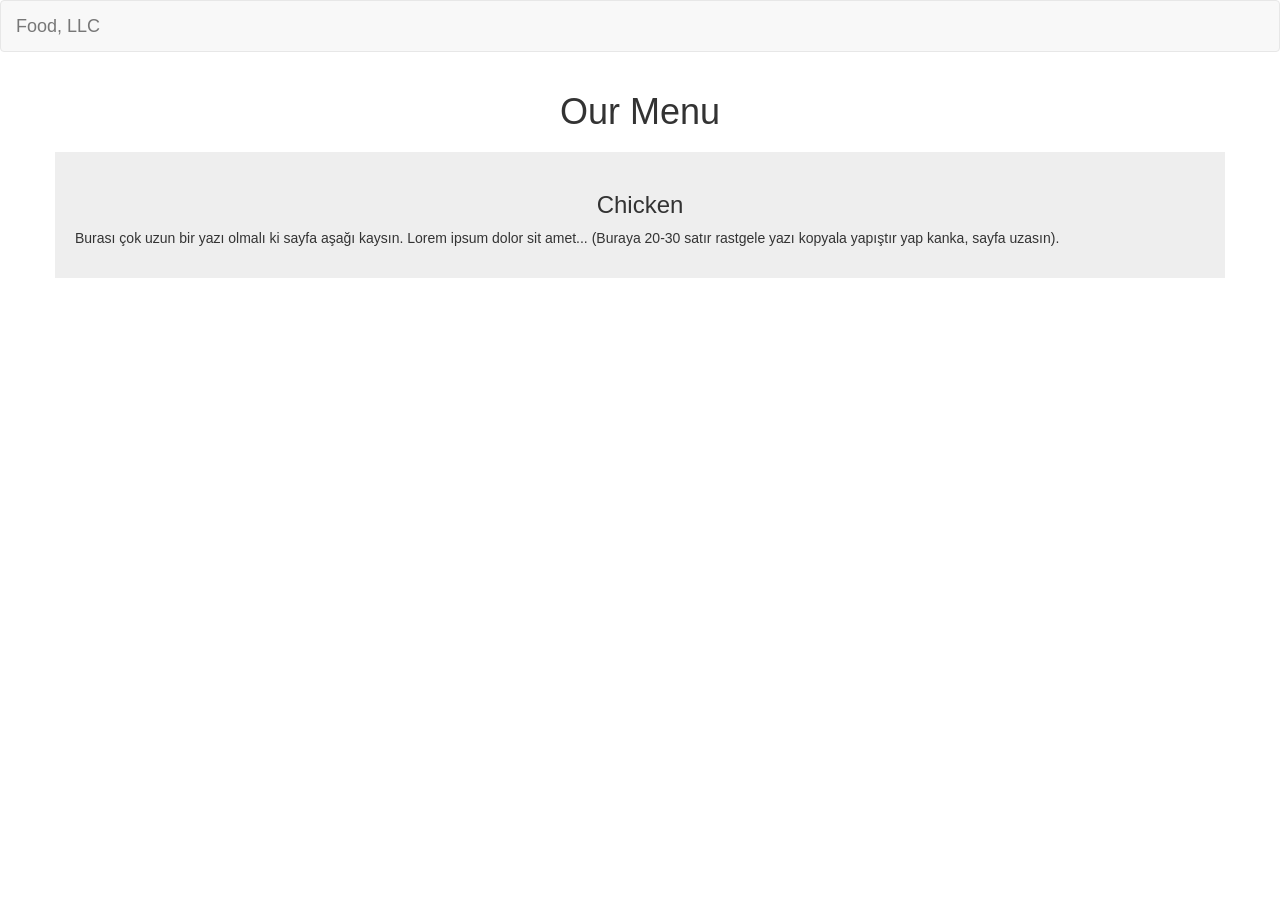
==== index.html @ 2316fc55 "Rename index.html.txt to index.html" ====
<!DOCTYPE html>
<html>
<head>
    <meta charset="utf-8">
    <meta name="viewport" content="width=device-width, initial-scale=1">
    <title>Restoran Sitesi</title>
    <link rel="stylesheet" href="https://maxcdn.bootstrapcdn.com/bootstrap/3.3.7/css/bootstrap.min.css">
    <link rel="stylesheet" href="css/styles.css">
</head>
<body>
    <nav class="navbar navbar-default">
      <div class="container-fluid">
        <div class="navbar-header">
          <button type="button" class="navbar-toggle collapsed" data-toggle="collapse" data-target="#menu-acilir">
            <span class="icon-bar"></span><span class="icon-bar"></span><span class="icon-bar"></span>
          </button>
          <a class="navbar-brand" href="#">Food, LLC</a>
        </div>
        <div class="collapse navbar-collapse" id="menu-acilir">
          <ul class="nav navbar-nav visible-xs text-center">
            <li><a href="#">Chicken</a></li>
            <li><a href="#">Beef</a></li>
            <li><a href="#">Sushi</a></li>
          </ul>
        </div>
      </div>
    </nav>

    <div class="container">
      <h1 class="text-center">Our Menu</h1>
      <div class="row">
        <div class="col-xs-12" style="background-color: #eee; padding: 20px; margin-top: 10px;">
          <h3 class="text-center">Chicken</h3>
          <p>Burası çok uzun bir yazı olmalı ki sayfa aşağı kaysın. Lorem ipsum dolor sit amet... (Buraya 20-30 satır rastgele yazı kopyala yapıştır yap kanka, sayfa uzasın).</p>
        </div>
      </div>
    </div>

    <script src="https://ajax.googleapis.com/ajax/libs/jquery/1.12.4/jquery.min.js"></script>
    <script src="https://maxcdn.bootstrapcdn.com/bootstrap/3.3.7/js/bootstrap.min.js"></script>
</body>
</html>
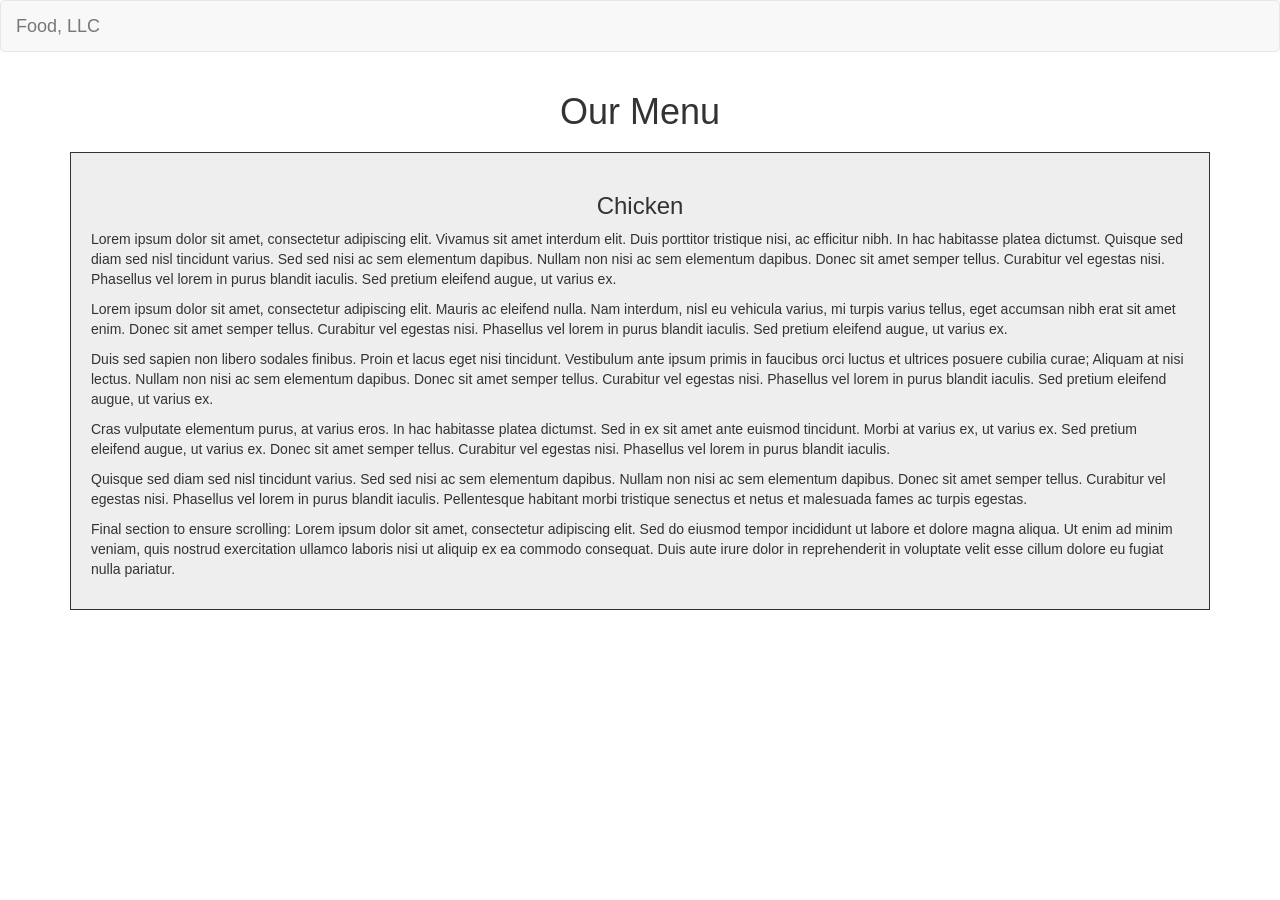
==== commit 88c5c385: "index.html" ====
--- a/index.html
+++ b/index.html
@@ -1,42 +1,52 @@
 <!DOCTYPE html>
-<html>
+<html lang="en">
 <head>
     <meta charset="utf-8">
     <meta name="viewport" content="width=device-width, initial-scale=1">
-    <title>Restoran Sitesi</title>
+    <title>Module 3 Assignment</title>
     <link rel="stylesheet" href="https://maxcdn.bootstrapcdn.com/bootstrap/3.3.7/css/bootstrap.min.css">
     <link rel="stylesheet" href="css/styles.css">
 </head>
 <body>
-    <nav class="navbar navbar-default">
-      <div class="container-fluid">
-        <div class="navbar-header">
-          <button type="button" class="navbar-toggle collapsed" data-toggle="collapse" data-target="#menu-acilir">
-            <span class="icon-bar"></span><span class="icon-bar"></span><span class="icon-bar"></span>
-          </button>
-          <a class="navbar-brand" href="#">Food, LLC</a>
-        </div>
-        <div class="collapse navbar-collapse" id="menu-acilir">
-          <ul class="nav navbar-nav visible-xs text-center">
-            <li><a href="#">Chicken</a></li>
-            <li><a href="#">Beef</a></li>
-            <li><a href="#">Sushi</a></li>
-          </ul>
-        </div>
+
+  <nav class="navbar navbar-default">
+    <div class="container-fluid">
+      <div class="navbar-header">
+        <a class="navbar-brand" href="#">Food, LLC</a>
+        <button type="button" class="navbar-toggle collapsed" data-toggle="collapse" data-target="#main-nav">
+          <span class="icon-bar"></span>
+          <span class="icon-bar"></span>
+          <span class="icon-bar"></span>
+        </button>
       </div>
-    </nav>
+      <div class="collapse navbar-collapse" id="main-nav">
+        <ul class="nav navbar-nav visible-xs text-center">
+          <li><a href="#chicken">Chicken</a></li>
+          <li><a href="#beef">Beef</a></li>
+          <li><a href="#sushi">Sushi</a></li>
+        </ul>
+      </div>
+    </div>
+  </nav>
 
-    <div class="container">
-      <h1 class="text-center">Our Menu</h1>
-      <div class="row">
-        <div class="col-xs-12" style="background-color: #eee; padding: 20px; margin-top: 10px;">
+  <div class="container">
+    <h1 class="text-center">Our Menu</h1>
+    <div class="row">
+      <div class="col-xs-12">
+        <div id="chicken" style="background-color: #eee; padding: 20px; margin-top: 10px; border: 1px solid #333;">
           <h3 class="text-center">Chicken</h3>
-          <p>Burası çok uzun bir yazı olmalı ki sayfa aşağı kaysın. Lorem ipsum dolor sit amet... (Buraya 20-30 satır rastgele yazı kopyala yapıştır yap kanka, sayfa uzasın).</p>
+          <p>Lorem ipsum dolor sit amet, consectetur adipiscing elit. Vivamus sit amet interdum elit. Duis porttitor tristique nisi, ac efficitur nibh. In hac habitasse platea dictumst. Quisque sed diam sed nisl tincidunt varius. Sed sed nisi ac sem elementum dapibus. Nullam non nisi ac sem elementum dapibus. Donec sit amet semper tellus. Curabitur vel egestas nisi. Phasellus vel lorem in purus blandit iaculis. Sed pretium eleifend augue, ut varius ex.</p>
+          <p>Lorem ipsum dolor sit amet, consectetur adipiscing elit. Mauris ac eleifend nulla. Nam interdum, nisl eu vehicula varius, mi turpis varius tellus, eget accumsan nibh erat sit amet enim. Donec sit amet semper tellus. Curabitur vel egestas nisi. Phasellus vel lorem in purus blandit iaculis. Sed pretium eleifend augue, ut varius ex.</p>
+          <p>Duis sed sapien non libero sodales finibus. Proin et lacus eget nisi tincidunt. Vestibulum ante ipsum primis in faucibus orci luctus et ultrices posuere cubilia curae; Aliquam at nisi lectus. Nullam non nisi ac sem elementum dapibus. Donec sit amet semper tellus. Curabitur vel egestas nisi. Phasellus vel lorem in purus blandit iaculis. Sed pretium eleifend augue, ut varius ex.</p>
+          <p>Cras vulputate elementum purus, at varius eros. In hac habitasse platea dictumst. Sed in ex sit amet ante euismod tincidunt. Morbi at varius ex, ut varius ex. Sed pretium eleifend augue, ut varius ex. Donec sit amet semper tellus. Curabitur vel egestas nisi. Phasellus vel lorem in purus blandit iaculis. </p>
+          <p>Quisque sed diam sed nisl tincidunt varius. Sed sed nisi ac sem elementum dapibus. Nullam non nisi ac sem elementum dapibus. Donec sit amet semper tellus. Curabitur vel egestas nisi. Phasellus vel lorem in purus blandit iaculis. Pellentesque habitant morbi tristique senectus et netus et malesuada fames ac turpis egestas.</p>
+          <p>Final section to ensure scrolling: Lorem ipsum dolor sit amet, consectetur adipiscing elit. Sed do eiusmod tempor incididunt ut labore et dolore magna aliqua. Ut enim ad minim veniam, quis nostrud exercitation ullamco laboris nisi ut aliquip ex ea commodo consequat. Duis aute irure dolor in reprehenderit in voluptate velit esse cillum dolore eu fugiat nulla pariatur.</p>
         </div>
       </div>
     </div>
+  </div>
 
-    <script src="https://ajax.googleapis.com/ajax/libs/jquery/1.12.4/jquery.min.js"></script>
-    <script src="https://maxcdn.bootstrapcdn.com/bootstrap/3.3.7/js/bootstrap.min.js"></script>
+  <script src="https://ajax.googleapis.com/ajax/libs/jquery/1.12.4/jquery.min.js"></script>
+  <script src="https://maxcdn.bootstrapcdn.com/bootstrap/3.3.7/js/bootstrap.min.js"></script>
 </body>
 </html>
